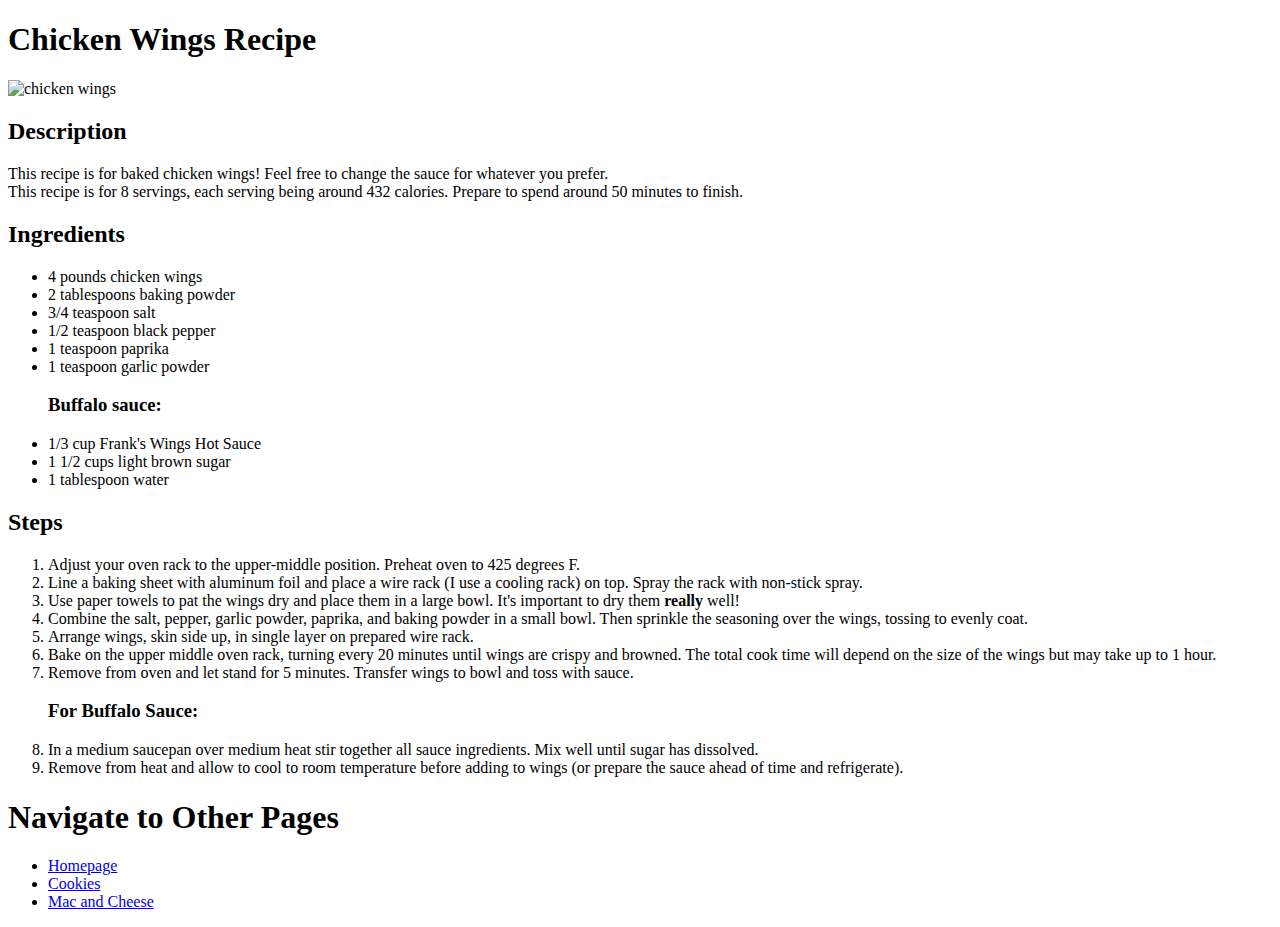
==== recipes/chickenwings.html @ d6d72745 "inital commit, just structure of website. html only" ====
<!DOCTYPE html>
<html lang="en">
<head>
    <meta charset="UTF-8">
    <meta name="viewport" content="width=device-width, initial-scale=1.0">
    <title>Chicken Wings</title>
</head>
<body>
    <h1>Chicken Wings Recipe</h1>
    <img src="https://www.lifeisbutadish.com/wp-content/uploads/2016/01/Crispy-Baked-Chicken-Wings-9.jpg" alt="chicken wings" width="300">
    <h2>Description</h2>
    <p>
        This recipe is for baked chicken wings! Feel free to change the sauce 
        for whatever you prefer.
        <br>
        This recipe is for 8 servings, each serving being around
        432 calories. Prepare to spend around 50 minutes to finish.
    </p>
    <h2>Ingredients</h2>
    <ul>
        <li>4 pounds chicken wings</li>
        <li>2 tablespoons baking powder</li>
        <li>3/4 teaspoon salt</li>
        <li>1/2 teaspoon black pepper</li>
        <li>1 teaspoon paprika</li>
        <li>1 teaspoon garlic powder</li>
        <h3>Buffalo sauce:</h3>
        <li>1/3 cup Frank's Wings Hot Sauce</li>
        <li> 1 1/2 cups light brown sugar</li>
        <li>1 tablespoon water</li>
    </ul>
    <h2>Steps</h2>
    <ol>
        <li>Adjust your oven rack to the upper-middle position. Preheat oven to 425 degrees F.</li>
        <li>Line a baking sheet with aluminum foil and place a wire rack (I use a cooling rack) on top. Spray the rack with non-stick spray.</li>
        <li>Use paper towels to pat the wings dry and place them in a large bowl. It's important to dry them <strong>really</strong> well!</li>
        <li>Combine the salt, pepper, garlic powder, paprika, and baking powder in a small bowl. Then sprinkle the seasoning over the wings, tossing to evenly coat.</li>
        <li>Arrange wings, skin side up, in single layer on prepared wire rack.</li>
        <li>Bake on the upper middle oven rack, turning every 20 minutes until wings are crispy and browned. The total cook time will depend on the size of the wings but may take up to 1 hour.</li>
        <li>Remove from oven and let stand for 5 minutes. Transfer wings to bowl and toss with sauce.</li>
        <h3>For Buffalo Sauce:</h3>
        <li>In a medium saucepan over medium heat stir together all sauce ingredients. Mix well until sugar has dissolved.</li>
        <li>Remove from heat and allow to cool to room temperature before adding to wings (or prepare the sauce ahead of time and refrigerate).</li>
    </ol>
    <h1>Navigate to Other Pages</h1>
    <ul>
        <li><a href="../index.html">Homepage</a></li>
        <li><a href="cookies.html">Cookies</a></li>
        <li><a href="macandcheese.html">Mac and Cheese</a></li>
    </ul>
</body>
</html>
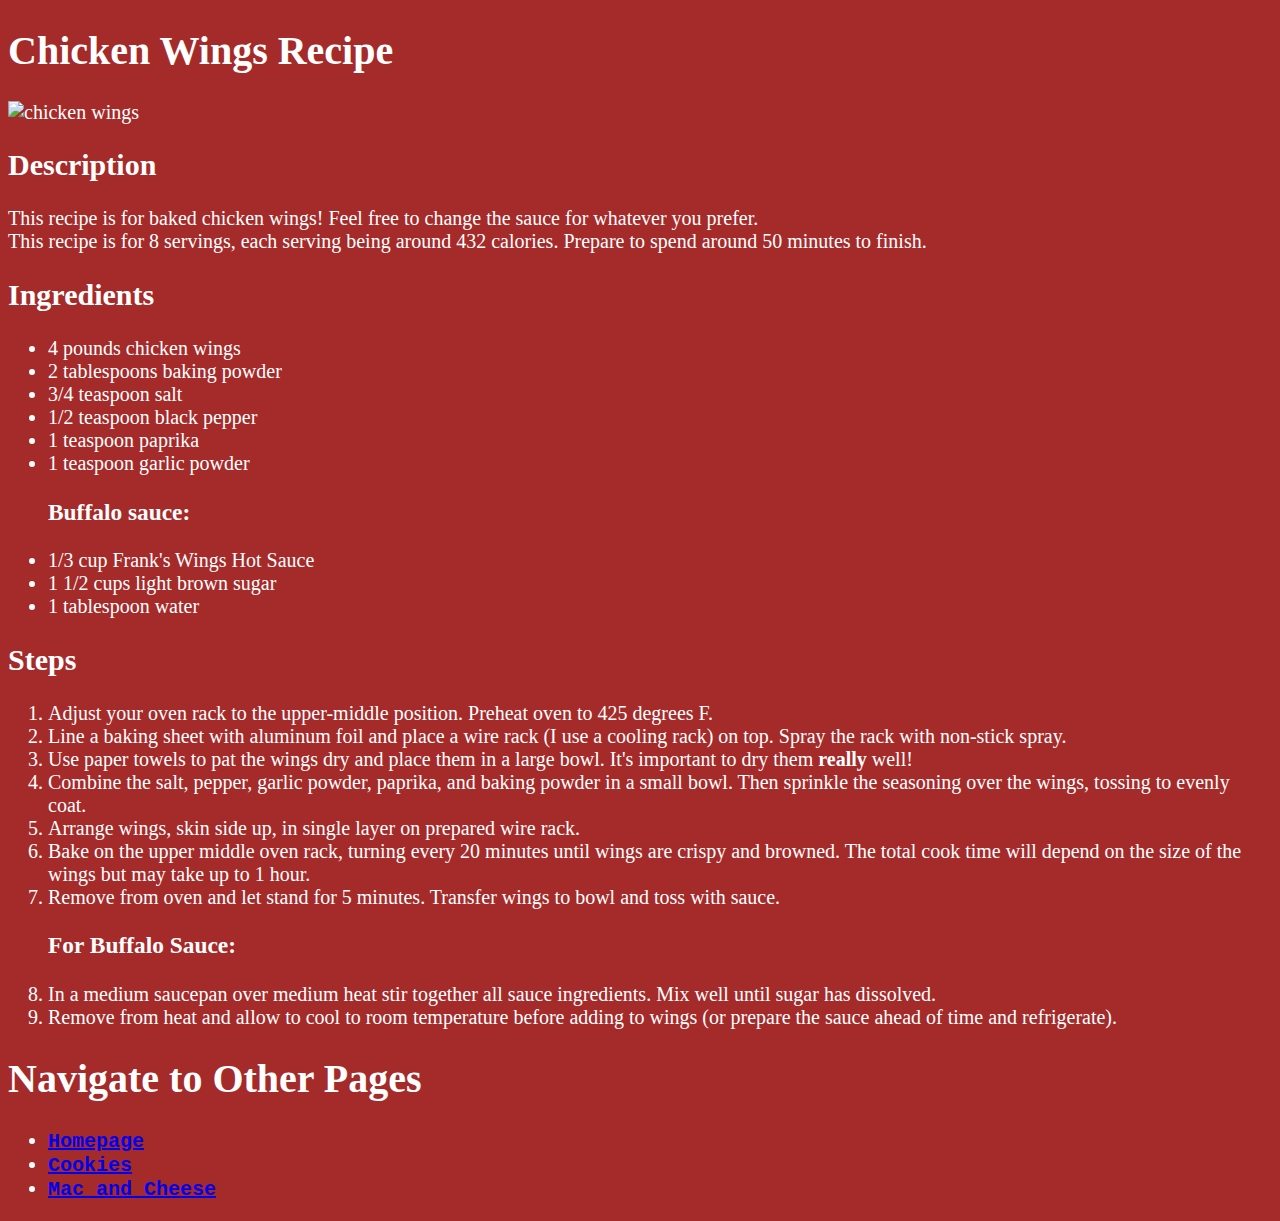
==== commit 33b3a291: "Made links open new tab and implemented style.css made some font and coloring changes to site" ====
--- a/recipes/chickenwings.html
+++ b/recipes/chickenwings.html
@@ -4,11 +4,12 @@
     <meta charset="UTF-8">
     <meta name="viewport" content="width=device-width, initial-scale=1.0">
     <title>Chicken Wings</title>
+    <link href="../style.css" rel="stylesheet">
 </head>
-<body>
-    <h1>Chicken Wings Recipe</h1>
+<body class="text">
+    <h1 class="heading">Chicken Wings Recipe</h1>
     <img src="https://www.lifeisbutadish.com/wp-content/uploads/2016/01/Crispy-Baked-Chicken-Wings-9.jpg" alt="chicken wings" width="300">
-    <h2>Description</h2>
+    <h2 class="heading">Description</h2>
     <p>
         This recipe is for baked chicken wings! Feel free to change the sauce 
         for whatever you prefer.
@@ -16,7 +17,7 @@
         This recipe is for 8 servings, each serving being around
         432 calories. Prepare to spend around 50 minutes to finish.
     </p>
-    <h2>Ingredients</h2>
+    <h2 class="heading">Ingredients</h2>
     <ul>
         <li>4 pounds chicken wings</li>
         <li>2 tablespoons baking powder</li>
@@ -29,7 +30,7 @@
         <li> 1 1/2 cups light brown sugar</li>
         <li>1 tablespoon water</li>
     </ul>
-    <h2>Steps</h2>
+    <h2 class="heading">Steps</h2>
     <ol>
         <li>Adjust your oven rack to the upper-middle position. Preheat oven to 425 degrees F.</li>
         <li>Line a baking sheet with aluminum foil and place a wire rack (I use a cooling rack) on top. Spray the rack with non-stick spray.</li>
@@ -42,11 +43,11 @@
         <li>In a medium saucepan over medium heat stir together all sauce ingredients. Mix well until sugar has dissolved.</li>
         <li>Remove from heat and allow to cool to room temperature before adding to wings (or prepare the sauce ahead of time and refrigerate).</li>
     </ol>
-    <h1>Navigate to Other Pages</h1>
+    <h1 class="heading">Navigate to Other Pages</h1>
     <ul>
-        <li><a href="../index.html">Homepage</a></li>
-        <li><a href="cookies.html">Cookies</a></li>
-        <li><a href="macandcheese.html">Mac and Cheese</a></li>
+        <li><a class="links" href="../index.html">Homepage</a></li>
+        <li><a class="links" href="cookies.html">Cookies</a></li>
+        <li><a class="links" href="macandcheese.html">Mac and Cheese</a></li>
     </ul>
 </body>
 </html>--- a/style.css
+++ b/style.css
@@ -0,0 +1,15 @@
+.text {
+    font-family: Garamond , Georgia;
+    font-size: 20px;
+    background-color: brown;
+    color: white;
+}
+
+.heading {
+    font-family: Papyrus , "Lucida Handwriting";
+}
+
+.links {
+    font-family: "Courier New" , Garamond;
+    font-weight: bold;
+}